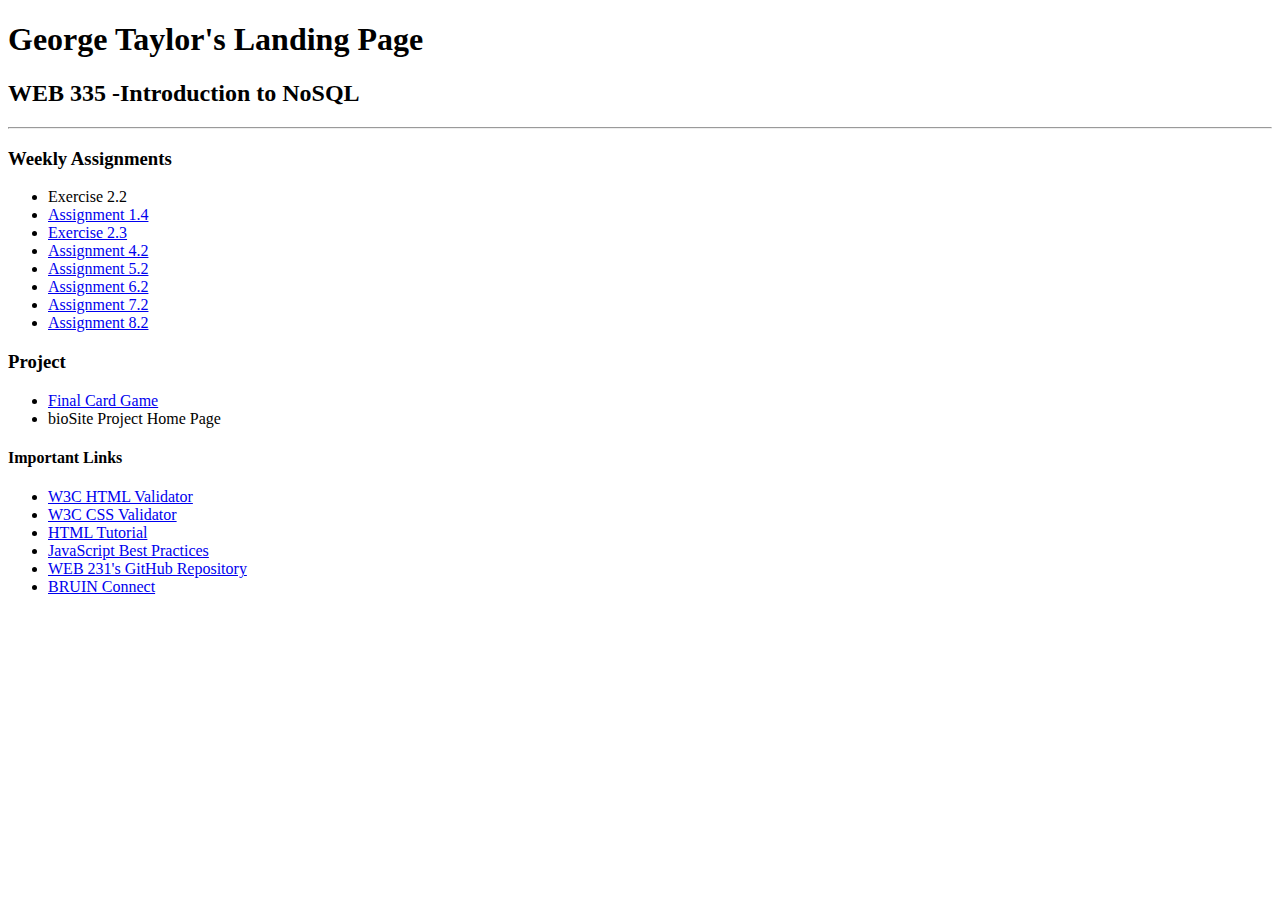
==== index.html @ db469233 "commit" ====
<!DOCTYPE html>
<html lang="en">
<head>
    <meta charset="UTF-8">
    <!-- The title of the website -->
    <title>WEB 335 -Introduction to NoSQL</title>

    <link rel="stylesheet" type="text/css" href="site.css">

     <!-- Google fonts for Oswald -->
     <link href="https://fonts.googleapis.com/css2?family=Oswald:wght@300;400;500;700&display=swap" rel="stylesheet">

     
    </head> 


    
<body>

<div id="container">

   <div class="title">
     <div class="titlename">
        <h1>George Taylor's Landing Page </h1>    
     </div>
   </div>
   
   
    <div class="Course">
      <div class="Coursename">
        <!-- Description of class -->
        <h2>WEB 335 -Introduction to NoSQL</h2>
      </div>     
   
</div>
      <hr>

    <div class="Assignments">
        <div class="Assignment-title">
            <h3>Weekly Assignments</h3>
        </div>

        <div class="Assignment-content"> 
            <!-- list of assignments to be completed    -->
           <ul>
            <li>Exercise 2.2</li> 
            <li><a href="week-1/businrule.html">Assignment 1.4</a></li>
            <li><a href="week-2">Exercise 2.3</a></li>
            <li><a href="week-4/Taylornumber-game.html">Assignment 4.2</a></li>
            <li><a href="week-5/Taylor-sequence-game.html">Assignment 5.2</a></li>
            <li><a href="week-6/Taylor in-n-out-books.html">Assignment 6.2</a></li>
            <li><a href="week-7/Taylor-javazon.html">Assignment 7.2</a></li>
            <li><a href="week-8/Taylor-alphabet-game.html">Assignment 8.2</a></li>
           </ul> 
            
        </div>

    </div>
    <div class="Project">
        <div class="Project-title">
            <h3>Project</h3>
        </div>

        <div class="project-cont"> 
            <!-- list of assignments to be completed    -->
           <ul>
            <li><a href ="Finalcardgame/Taylor-card-game.html">Final Card Game</a> </li>
            <li>bioSite Project Home Page</li>
           </ul> 
            
        </div>

    </div>
    

    </div>
    <div class = "Links">
        <div class="Important-Links">
           <!-- links to external sites to help with the website -->
            <h4>Important Links</h4>
        </div>   
        <div class="listlinks">
            <ul>
             <li><a href="https://validator.w3.org/ "> W3C HTML Validator</a></li>   
             <li><a href="http://jigsaw.w3.org/css-validator">W3C CSS Validator</a></li>
             <li><a href="https://www.w3schools.com/html/">HTML Tutorial</a></li>
             <li><a href="https://www.w3schools.com/js/js_best_practices.asp">JavaScript Best Practices</a> </li>
             <li><a href="https://github.com/buwebdev/web-231">WEB 231's GitHub Repository</a></li>
             <li><a href="https://bruinconnect.bellevue.edu/">BRUIN Connect</a></li>
            </ul>
             
        </div>
        </div>
          
 



</body>

</html>
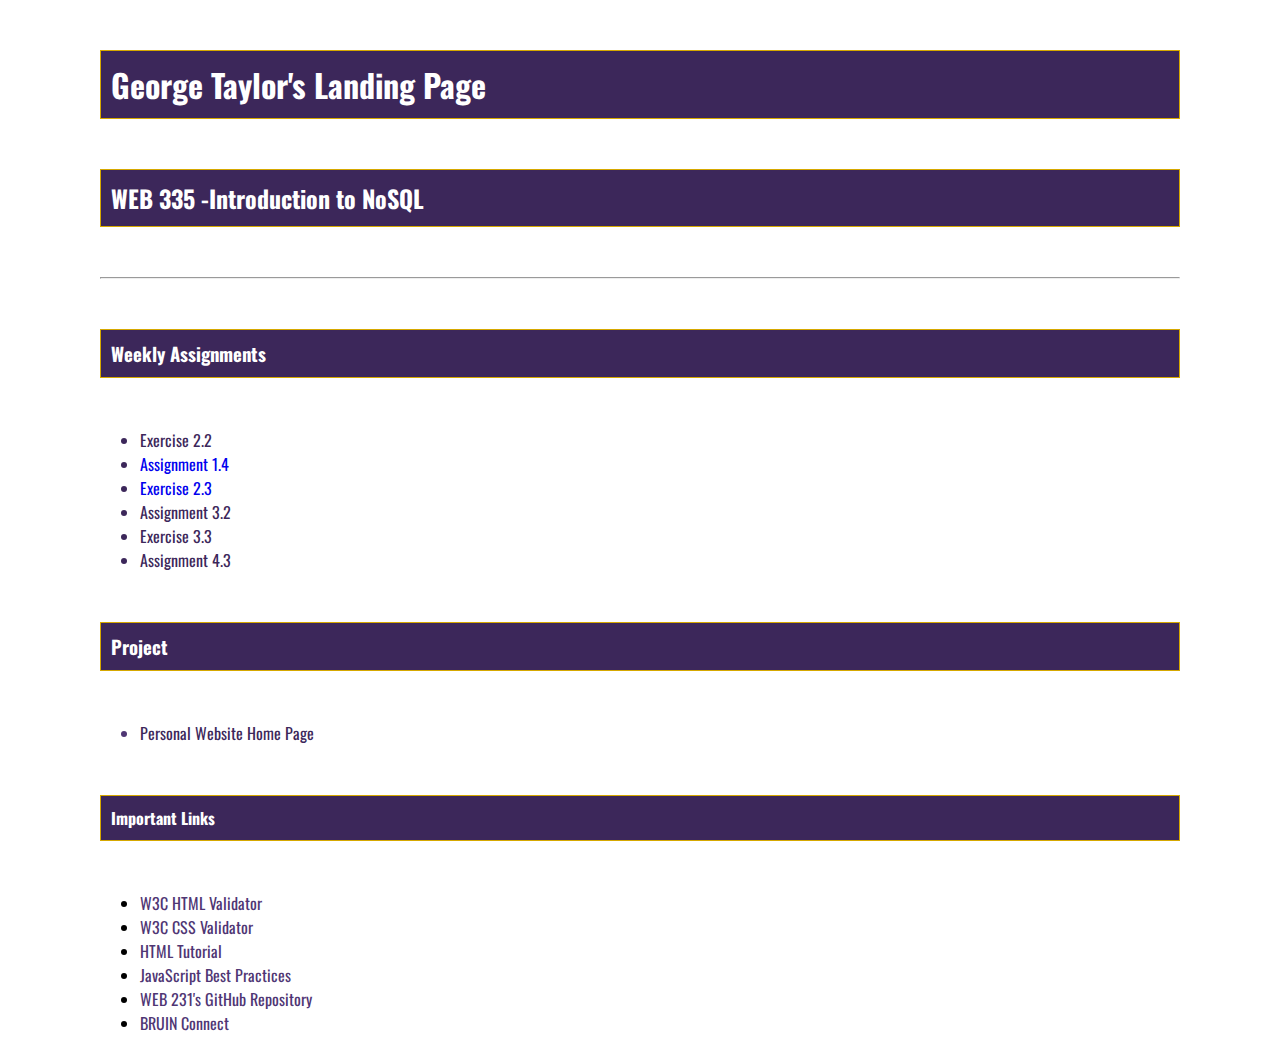
==== commit 00fc6e25: "commit" ====
--- a/index.html
+++ b/index.html
@@ -45,12 +45,11 @@
            <ul>
             <li>Exercise 2.2</li> 
             <li><a href="week-1/businrule.html">Assignment 1.4</a></li>
-            <li><a href="week-2">Exercise 2.3</a></li>
-            <li><a href="week-4/Taylornumber-game.html">Assignment 4.2</a></li>
-            <li><a href="week-5/Taylor-sequence-game.html">Assignment 5.2</a></li>
-            <li><a href="week-6/Taylor in-n-out-books.html">Assignment 6.2</a></li>
-            <li><a href="week-7/Taylor-javazon.html">Assignment 7.2</a></li>
-            <li><a href="week-8/Taylor-alphabet-game.html">Assignment 8.2</a></li>
+            <li><a href="week-2/img/taylor_myworld.py">Exercise 2.3</a></li>
+            <li><a href="">Assignment 3.2</a></li>
+            <li><a href="">Exercise 3.3</a></li>
+            <li><a href="">Assignment 4.3</a></li>
+            
            </ul> 
             
         </div>
@@ -64,8 +63,8 @@
         <div class="project-cont"> 
             <!-- list of assignments to be completed    -->
            <ul>
-            <li><a href ="Finalcardgame/Taylor-card-game.html">Final Card Game</a> </li>
-            <li>bioSite Project Home Page</li>
+            <li><a href ="">Personal Website Home Page</a> </li>
+          
            </ul> 
             
         </div>
--- a/site.css
+++ b/site.css
@@ -0,0 +1,104 @@
+/**
+    Assignment 1 - Environment Setup
+ */
+ body {
+    margin: 0;
+    font-family: 'Oswald', Verdana, Arial, sans-serif; 
+}
+
+hr{
+    margin-top:   50px;
+    margin-left:  100px;
+    margin-right: 100px;
+}
+h1,h2,h3,h4 {
+    background-color: #3C275A;
+    color:#fff;
+    border-style: solid;
+    border-color: #d6a800;
+    border-width: 1px;
+    padding: 10px;
+}
+
+.titlename {
+    background-color: #3c275a; 
+    margin-top:   50px;
+    margin-left:  100px;
+    margin-right: 100px;
+    
+} 
+
+
+.Coursename {
+    background-color: #3c275a; 
+    margin-top:   50px;
+    margin-left:  100px;
+    margin-right: 100px;
+   
+}    
+.Assignment-title {
+    background-color: #3c275a; 
+    margin-top:   50px;
+    margin-left:  100px;
+    margin-right: 100px;
+   
+}
+.Assignment-content {
+    color: #3c275a;
+    font-weight: 400;
+    margin-top:   50px;
+    margin-left:  100px;
+    margin-right: 100px;
+}
+
+.Project-title {
+    background-color: #3c275a; 
+    margin-top:   50px;
+    margin-left:  100px;
+    margin-right: 100px;
+   
+}
+.project-cont {
+    color: #4F3674
+    
+}
+.Important-Links {
+   
+    background-color: #3c275a; 
+    margin-top:   50px;
+    margin-bottom: 10px;
+    margin-left:  100px;
+    margin-right: 100px;
+   
+}
+.Important-Links a{
+    text-decoration: none;
+}
+.listlinks{
+    margin-top:   50px;
+    margin-left:  100px;
+    margin-right: 100px; 
+
+}
+.linkss a{
+    color:#4F3674
+    
+}
+.listlinks a{
+    color: #4F3674
+}
+a:hover{
+    color:#d6a800
+    
+}
+a:visited{
+    color: #3c275a
+}
+a{
+    text-decoration: none;
+}
+.project-cont{
+    margin-top:   50px;
+    margin-left:  100px;
+    margin-right: 100px; 
+}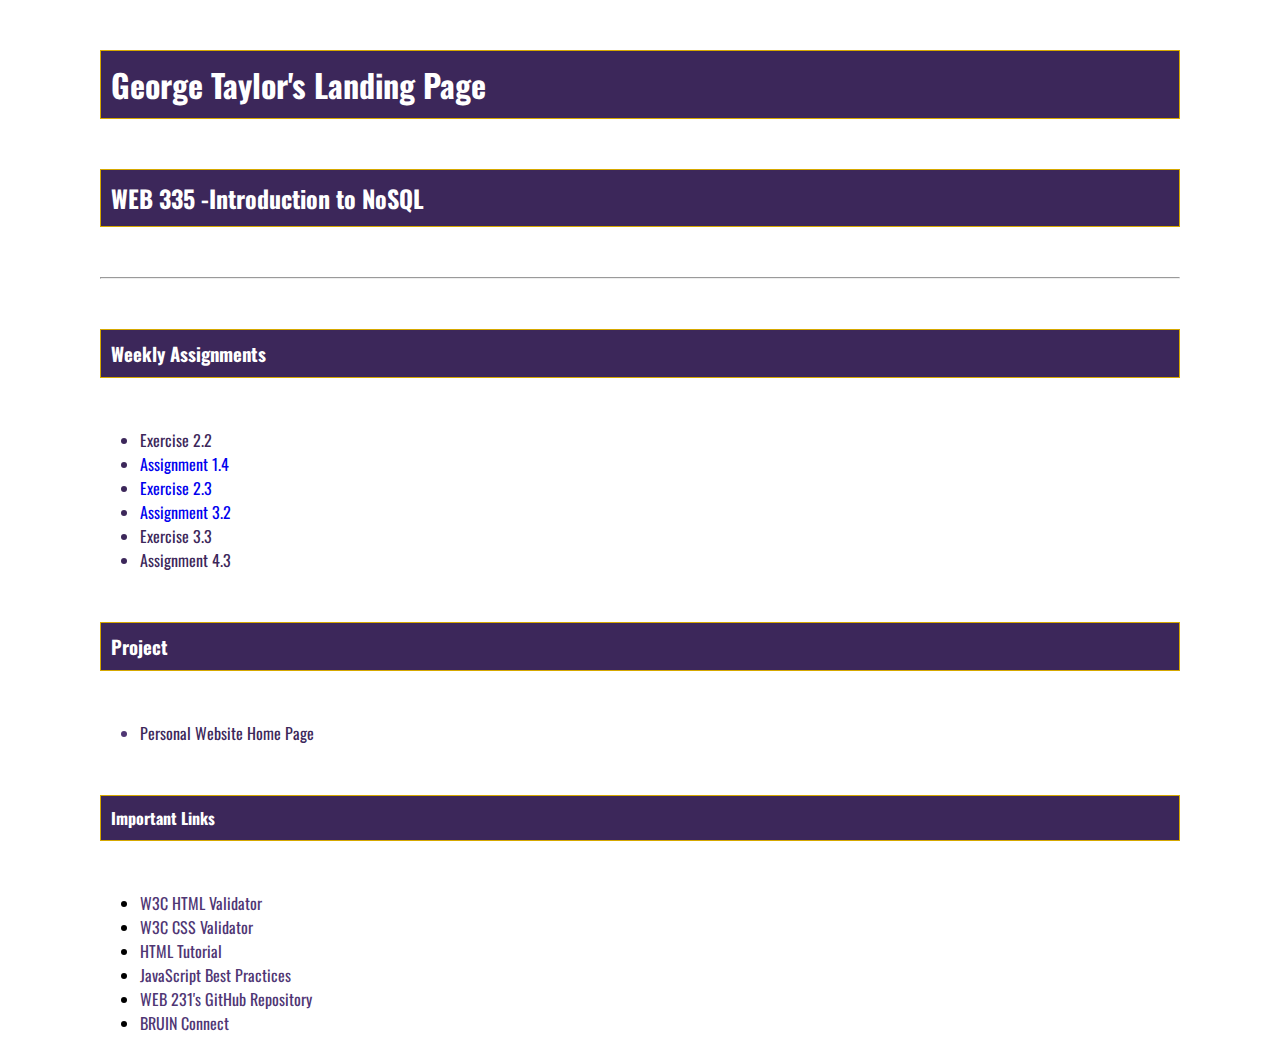
==== commit f19e0152: "commit" ====
--- a/index.html
+++ b/index.html
@@ -46,7 +46,7 @@
             <li>Exercise 2.2</li> 
             <li><a href="week-1/businrule.html">Assignment 1.4</a></li>
             <li><a href="week-2/img/taylor_myworld.py">Exercise 2.3</a></li>
-            <li><a href="">Assignment 3.2</a></li>
+            <li><a href="week-3/calculator.py">Assignment 3.2</a></li>
             <li><a href="">Exercise 3.3</a></li>
             <li><a href="">Assignment 4.3</a></li>
             
